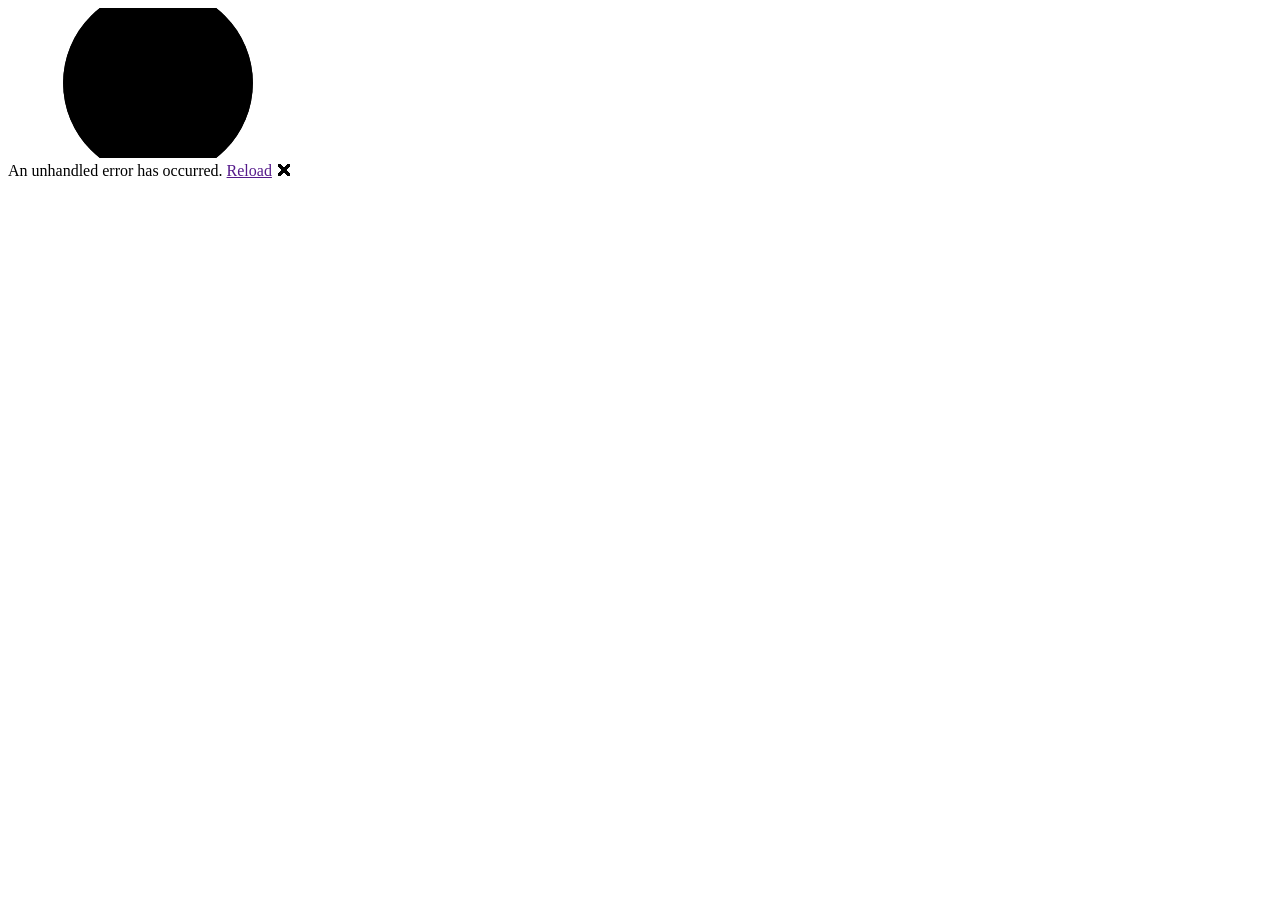
==== TerraNova_Bienes_Raices/wwwroot/index.html @ 9a2be2e7 "Agregar archivos de proyecto." ====
<!DOCTYPE html>
<html lang="en">

<head>
    <meta charset="utf-8" />
    <meta name="viewport" content="width=device-width, initial-scale=1.0" />
    <title>TerraNova_Bienes_Raices</title>
    <base href="/" />
    <link rel="stylesheet" href="css/app.css" />
    <!-- If you add any scoped CSS files, uncomment the following to load them
    <link href="TerraNova_Bienes_Raices.styles.css" rel="stylesheet" /> -->
</head>

<body>
    <div id="app">
        <svg class="loading-progress">
            <circle r="40%" cx="50%" cy="50%" />
            <circle r="40%" cx="50%" cy="50%" />
        </svg>
        <div class="loading-progress-text"></div>
    </div>

    <div id="blazor-error-ui">
        An unhandled error has occurred.
        <a href="" class="reload">Reload</a>
        <a class="dismiss">🗙</a>
    </div>
    <script src="_framework/blazor.webassembly.js"></script>
</body>

</html>
---- TerraNova_Bienes_Raices/wwwroot/css/app.css ----
.valid.modified:not([type=checkbox]) {
    outline: 1px solid #26b050;
}

.invalid {
    outline: 1px solid red;
}

.validation-message {
    color: red;
}

#blazor-error-ui {
    background: lightyellow;
    bottom: 0;
    box-shadow: 0 -1px 2px rgba(0, 0, 0, 0.2);
    display: none;
    left: 0;
    padding: 0.6rem 1.25rem 0.7rem 1.25rem;
    position: fixed;
    width: 100%;
    z-index: 1000;
}

    #blazor-error-ui .dismiss {
        cursor: pointer;
        position: absolute;
        right: 0.75rem;
        top: 0.5rem;
    }

.blazor-error-boundary {
    background: url([data-uri]) no-repeat 1rem/1.8rem, #b32121;
    padding: 1rem 1rem 1rem 3.7rem;
    color: white;
}

    .blazor-error-boundary::after {
        content: "An error has occurred."
    }

.loading-progress {
    position: relative;
    display: block;
    width: 8rem;
    height: 8rem;
    margin: 20vh auto 1rem auto;
}

    .loading-progress circle {
        fill: none;
        stroke: #e0e0e0;
        stroke-width: 0.6rem;
        transform-origin: 50% 50%;
        transform: rotate(-90deg);
    }

        .loading-progress circle:last-child {
            stroke: #1b6ec2;
            stroke-dasharray: calc(3.141 * var(--blazor-load-percentage, 0%) * 0.8), 500%;
            transition: stroke-dasharray 0.05s ease-in-out;
        }

.loading-progress-text {
    position: absolute;
    text-align: center;
    font-weight: bold;
    inset: calc(20vh + 3.25rem) 0 auto 0.2rem;
}

    .loading-progress-text:after {
        content: var(--blazor-load-percentage-text, "Loading");
    }

code {
    color: #c02d76;
}
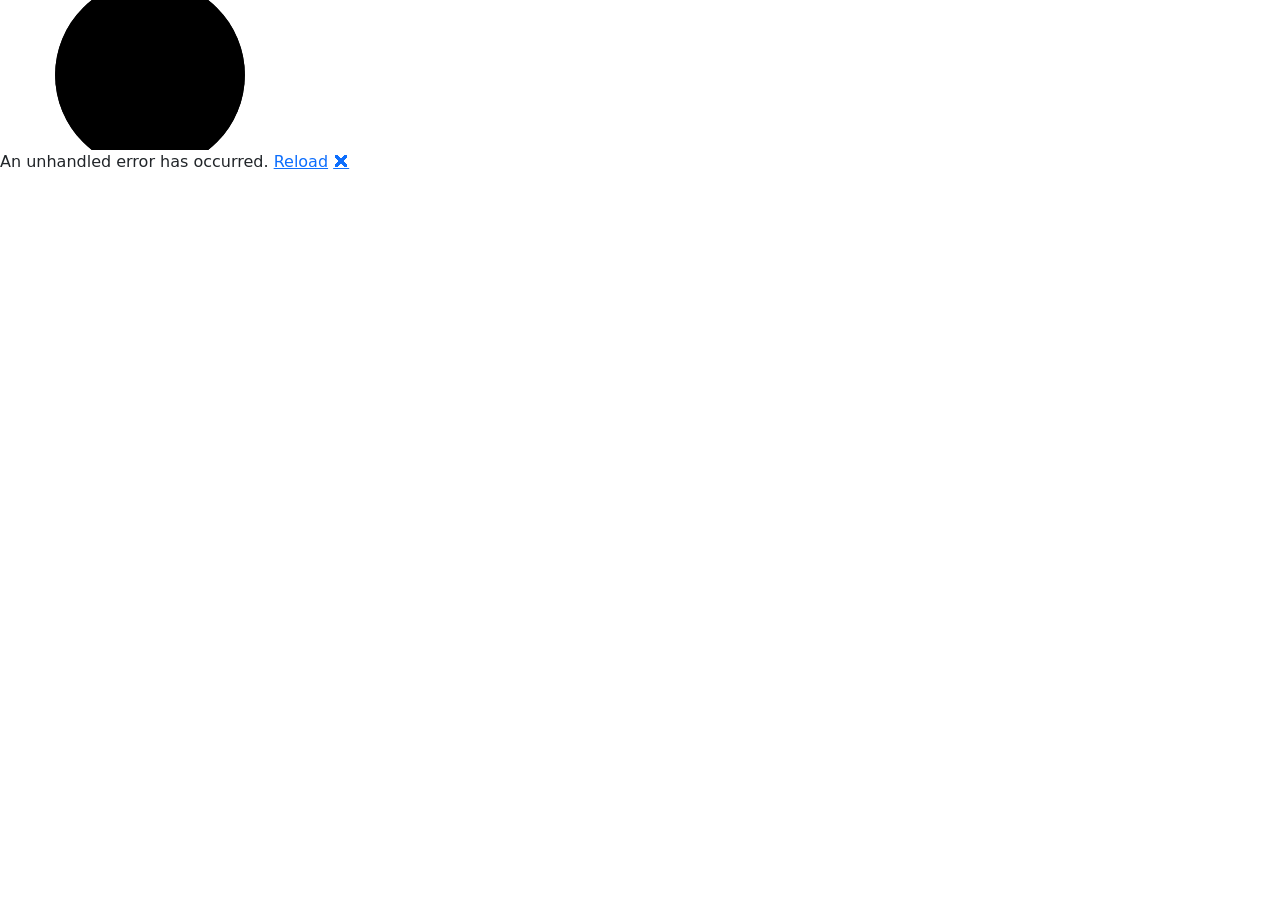
==== commit 49f68e68: "primera version" ====
--- a/TerraNova_Bienes_Raices/wwwroot/index.html
+++ b/TerraNova_Bienes_Raices/wwwroot/index.html
@@ -6,9 +6,19 @@
     <meta name="viewport" content="width=device-width, initial-scale=1.0" />
     <title>TerraNova_Bienes_Raices</title>
     <base href="/" />
+
+    
     <link rel="stylesheet" href="css/app.css" />
-    <!-- If you add any scoped CSS files, uncomment the following to load them
-    <link href="TerraNova_Bienes_Raices.styles.css" rel="stylesheet" /> -->
+
+    <link href="https://cdn.jsdelivr.net/npm/bootstrap@5.3.2/dist/css/bootstrap.min.css" rel="stylesheet" />
+
+   
+    <link rel="stylesheet" href="https://cdn.jsdelivr.net/npm/bootstrap-icons@1.11.3/font/bootstrap-icons.css">
+
+   
+    <link href="TerraNova_Bienes_Raices.styles.css" rel="stylesheet" />
+
+   
 </head>
 
 <body>
